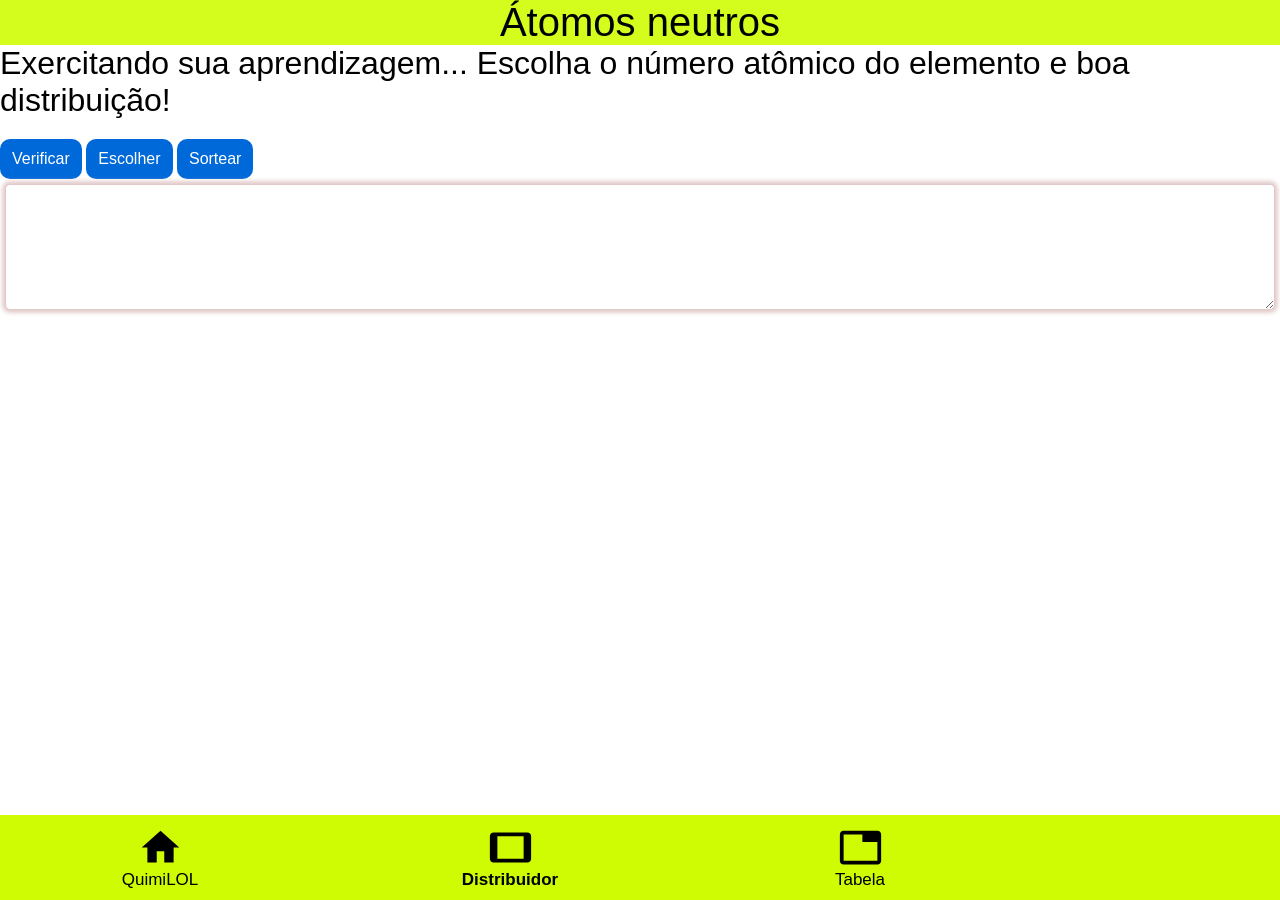
==== html/treino.html @ ee4f5de1 "Migrando repositório" ====
<html>
    <head>
        <title> Exercitando</title>
        <meta name="viewport" content="width=device-width, initial-scale=1, shrink-to-fit=no">
        <link rel="stylesheet" href="../css/main.css"/>
        <link rel="stylesheet" type="text/css" href="../css/treino.css"/>
        <script type="text/javascript" src="../js/treino.js"></script>
        
    </head>
    <body>
        <div>
            <div class="cabecalho" >
                <h1 class="h1-pequeno">Átomos neutros</h1>
            </div>
            <div >
                <h2>
                    Exercitando sua aprendizagem...
                    Escolha o número atômico do elemento e boa distribuição!
                </h2>
                
                <div id="elemento">
                    <sup><h6 style="display:inline;"></h6></sup><h3></h3>
                </div>

                <div >
                    <button class="botao-azul" onclick="verificar()" >Verificar</button>
                    <button class="botao-azul" onclick="escolher()"> Escolher</button>
                    <button class="botao-azul" onclick="sortear()">Sortear</button>
                </div>
                <div class="container" style="padding:5px">
                    <textarea autofocus class="resposta-usuario" id="respostaUser" rows="5" ></textarea>

                    <div id="resultado"></div>
                    <div id="respostaUserDiv"></div>
                    <div id="resposta"></div>
                    <div id="info">
                    <p id="nivelMaisEnergetico"></p>
                    <p id="nivelMaisExterno"></p>

                </div>
                </div>
            </div>
        </div>
        <div class="navbar">
            <a href="../index.html" >
                <img src="../img/home.svg" class="icon"><br>
                <span>QuimiLOL</span>
            </a>
            <a href="escolha.html" class="active">
                <img src="../img/tablet.svg" class="icon"><br>
                <span>Distribuidor</span>
            </a>
            <a href="tabela.html">
                <img src="../img/tab.svg" class="icon"><br>
                <span>Tabela</span>
            </a>
        </div>
    </body>
</html>
---- css/main.css ----
body{
    color: black;
    margin: 0;
    font-family: Arial, Helvetica, sans-serif;
    background-color: #f3ff00;
}
a, a:hover {
    color:black;
}
h1{
    font-size: 57px;
    font-weight: 200;
    display:inline;
}
h2{
    padding:0;
    margin:0;
}
.h1-pequeno{
    font-size: 40px;
    font-weight: 200;
    display:inline;
}
.logo{
    height: 470px;
    width: 100%;
    margin-bottom: 100px;
}
.cabecalho{
    background-color: rgb(212, 253, 29);
    text-align: center;
    font-weight: bold;
}

.navbar {
    overflow: scroll;
    background-color: #cffc03;
    position: fixed;
    bottom: 0;
    width: 100%;
}
.navbar a {
    float: left;
    display: block;
    color: black;
    text-align: center;
    /*padding: 30px 16px;*/
    padding: 10px 0px;
    margin-right: 30px; 
    text-decoration: none;
    font-size: 17px;
    width: 25%;
}

.navbar a:hover {
    background: #cffc03;
    color: black;
}

.navbar a.active {
    background-color: #cffc03;
    color: black;
    font-weight: 700;
}

.icon{
    color:#CCCCCC;
    height: 45px;
    fill:#cccccc;
    width: 45px;
}
---- css/treino.css ----
#elemento{
	color: black;
	padding: 10px 10px;
}
h3 {
	display: inline; 
}
.spanIncorreto{
	color:red;
}
.title{
	font-weight:bold;
}
body {
	position: relative;
	background-color: white;
}
#menu{
	position: static;
}
h2{
	font-weight: 300;
	font-size:32px;
	margin-top: 0;
}
button{
    height:40px;
    border-radius: 10px;
    cursor: pointer;
    color:white;
	font-size: 16px;
	padding: 6px 12px;	
	border: none;
}
.botao-azul{
    background-color:#0069d9;
}
textarea{
	font-size: 20px;
	width: 100%;
}
.resposta-usuario{
	
	border-color: rgb(226, 201, 201);
	border-radius: 5px;
	box-shadow: none;
}
textarea:focus{

	border-color: rgb(226, 201, 201);
	box-shadow: none;
	box-shadow: 0 0 3pt 2pt rgb(226, 201, 201);
	outline:none;
}
#info{
	margin-bottom: 100px;

}
#elemento h3{
	font-size: 28px;
	font-weight: 200;
}
#resultado p{
	vertical-align: middle;
}
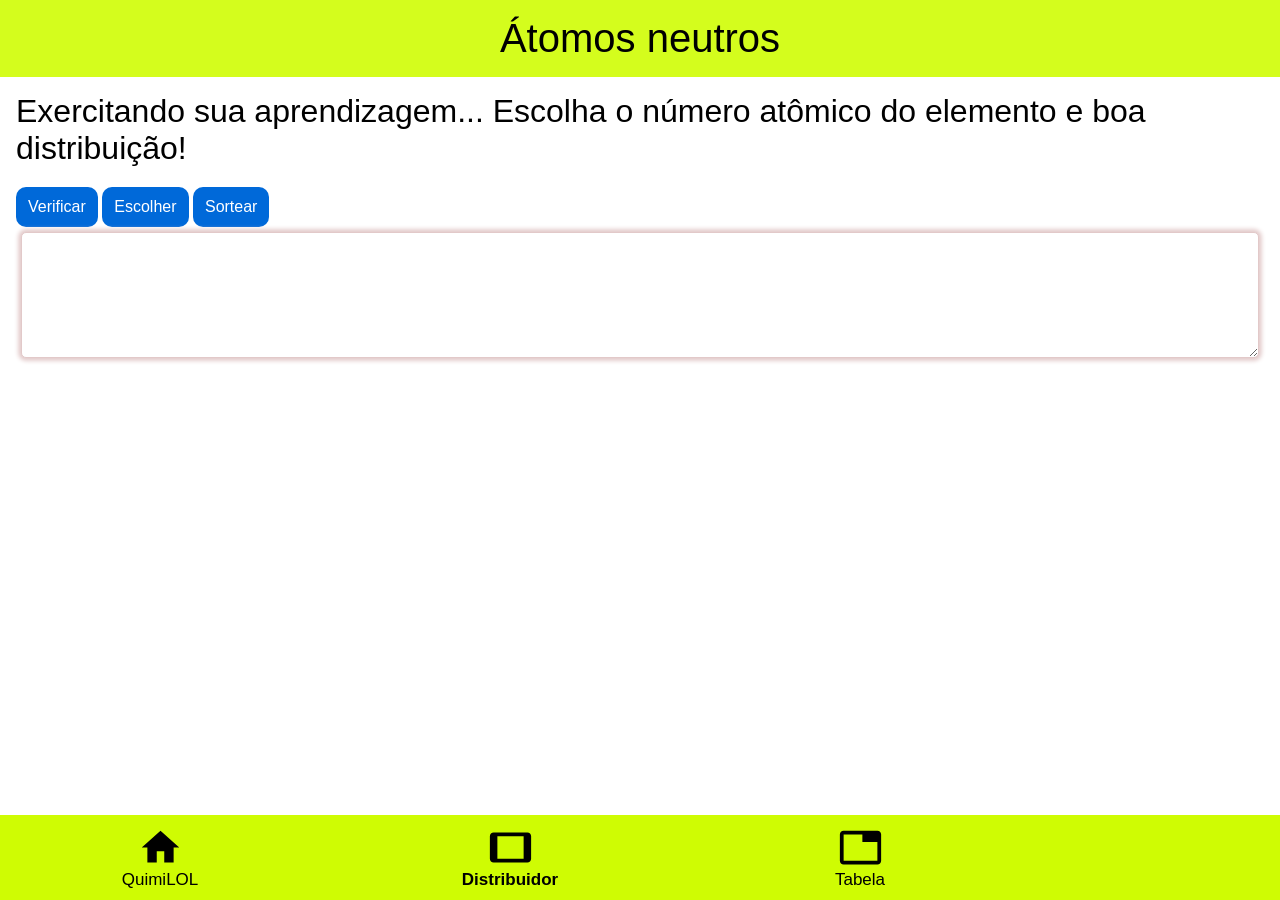
==== commit 210bca90: "Foi adicionado o reademe e alterado a classe container da pagina treino" ====
--- a/html/treino.html
+++ b/html/treino.html
@@ -12,7 +12,7 @@
             <div class="cabecalho" >
                 <h1 class="h1-pequeno">Átomos neutros</h1>
             </div>
-            <div >
+            <div class="container" >
                 <h2>
                     Exercitando sua aprendizagem...
                     Escolha o número atômico do elemento e boa distribuição!
--- a/css/main.css
+++ b/css/main.css
@@ -2,6 +2,8 @@
     color: black;
     margin: 0;
     font-family: Arial, Helvetica, sans-serif;
+    /* font-family: -apple-system, BlinkMacSystemFont, 'Segoe UI', Roboto, Oxygen, Ubuntu, Cantarell, 'Open Sans', 'Helvetica Neue', sans-serif; */
+    /* font-weight: 900; */
     background-color: #f3ff00;
 }
 a, a:hover {
--- a/css/treino.css
+++ b/css/treino.css
@@ -1,3 +1,7 @@
+.container,.cabecalho{
+	padding: 1rem;
+}
+
 #elemento{
 	color: black;
 	padding: 10px 10px;
